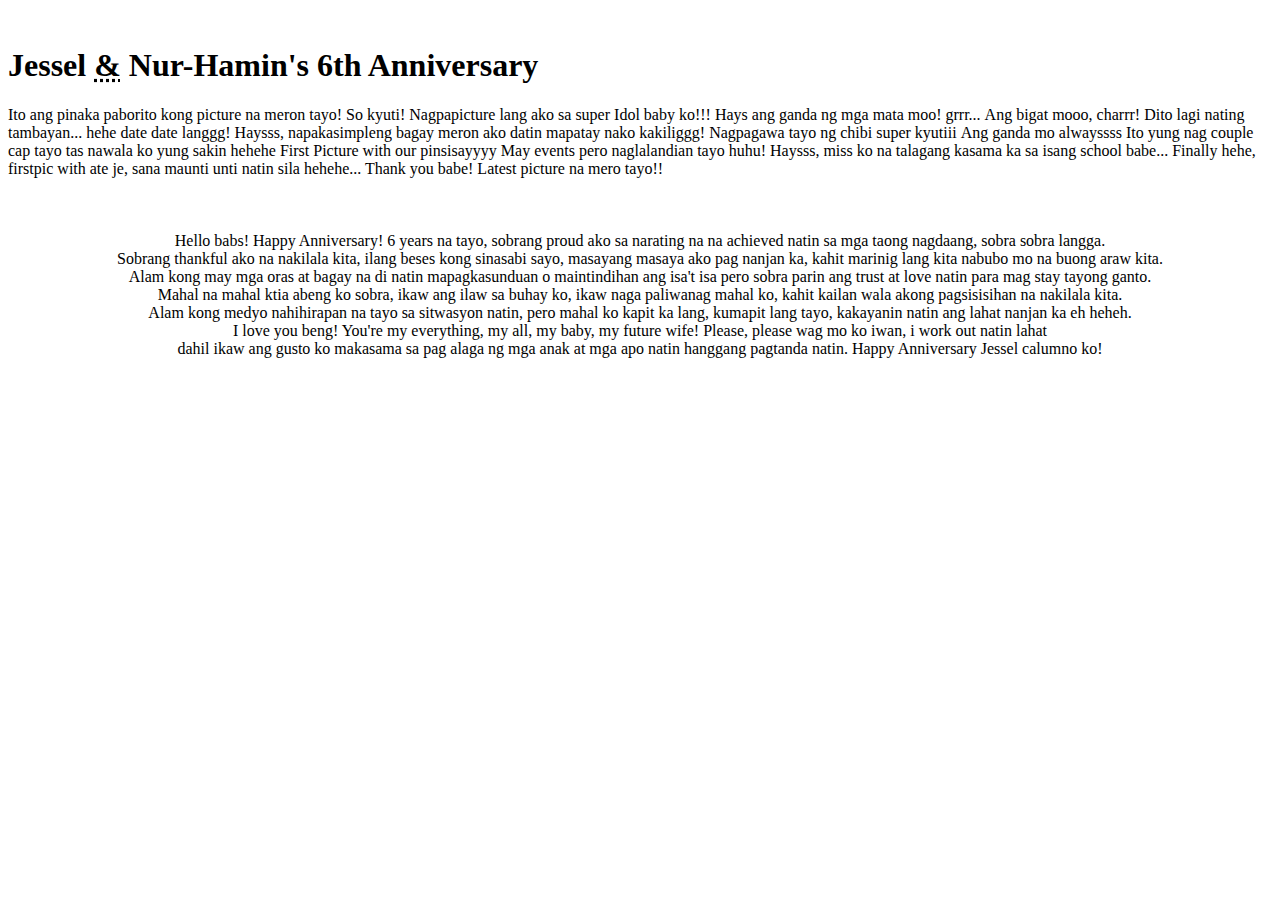
==== jslcal/index.html @ 23d32f8a "Create index.html" ====
<!DOCTYPE html>
<html lang="en">
<head>
    <meta charset="UTF-8">
    <meta name="viewport" content="width=device-width, initial-scale=1.0">
    <title>Document</title>
    <link rel="stylesheet" href="style.css">
    <embed name="GoodEnough" src="jsl.mp3" loop="false" hidden="true" autostart="true">
</head>
<body>
    <div class="photo-album">
		
        <h1><span>Jessel <abbr title="and" class="amp">&amp;</abbr> Nur-Hamin's 6th Anniversary</span></h1>
        
        <a class="large polaroid img1"><img src="img/hehehhe.JPG" alt="">Ito ang pinaka paborito kong picture na meron tayo! So kyuti!</a>
        <a class="polaroid img2"><img src="img/papicture kay idol.JPG" alt="">Nagpapicture lang ako sa super Idol baby ko!!!</a>
        <a class="small polaroid img3"><img src="img/ows.JPG" alt="">Hays ang ganda ng mga mata moo! grrr...</a>
        <a class="medium polaroid img4"><img src="img/bigat mooo.JPG" alt="">Ang bigat mooo, charrr!</a>
        <a class="polaroid img5"><img src="img/Tambay sa canteen ni bague hehehe.JPG" alt="">Dito lagi nating tambayan... hehe</a>
        <a class="polaroid img6"><img src="img/Date.JPG" alt="">date date langgg!</a>
        <a class="polaroid img7"><img src="img/2017.JPG" alt="">Haysss, napakasimpleng bagay meron ako datin mapatay nako kakiliggg!</a>
        <a class="small polaroid img8"><img src="img/kyotiii.PNG" alt="">Nagpagawa tayo ng chibi super kyutiii</a>
        <a class="medium polaroid img9"><img src="img/hehe.JPG" alt="">Ang ganda mo alwayssss</a>
        <a class="polaroid img10"><img src="img/couple cap hehe.JPG" alt="">Ito yung nag couple cap tayo tas nawala ko yung sakin hehehe</a>
        <a class="small polaroid img11"><img src="img/pic with pinsisss.JPG" alt="">First Picture with our pinsisayyyy</a>
        <a class="small polaroid img12"><img src="img/duh.JPG" alt="">May events pero naglalandian tayo huhu!</a>
        <a class="small polaroid img13"><img src="img/inantay kitaaa.JPG" alt="">Haysss, miss ko na talagang kasama ka sa isang school babe...</a>
        <a class="small polaroid img14"><img src="img/pic with ate je.JPG" alt="">Finally hehe, firstpic with ate je, sana maunti unti natin sila hehehe... Thank you babe!</a>
        <a class="polaroid img15"><img src="img/latest pic.jpg" alt="">Latest picture na mero tayo!!</a>
    

        
        
    </div>
    <br><br><br>
    <div class="txt"><center>
        Hello babs! Happy Anniversary! 6 years na tayo, sobrang proud ako sa narating na na achieved natin sa mga taong nagdaang, sobra sobra langga. <br>
        Sobrang thankful ako na nakilala kita, ilang beses kong sinasabi sayo, masayang masaya ako pag nanjan ka, kahit marinig lang kita nabubo mo na buong araw kita. <br>
        Alam kong may mga oras at bagay na di natin mapagkasunduan o maintindihan ang isa't isa pero sobra parin ang trust at love natin para mag stay tayong ganto. <br>
        Mahal na mahal ktia abeng ko sobra, ikaw ang ilaw sa buhay ko, ikaw naga paliwanag mahal ko, kahit kailan wala akong pagsisisihan na nakilala kita. <br>
        Alam kong medyo nahihirapan na tayo sa sitwasyon natin, pero mahal ko kapit ka lang, kumapit lang tayo, kakayanin natin ang lahat nanjan ka eh heheh. <br>
        I love you beng! You're my everything, my all, my baby, my future wife! Please, please wag mo ko iwan, i work out natin lahat <br>
        dahil ikaw ang gusto ko makasama sa pag alaga ng mga anak at mga apo natin hanggang pagtanda natin. Happy Anniversary Jessel calumno ko! 
    </center></div>
</body>
</html>
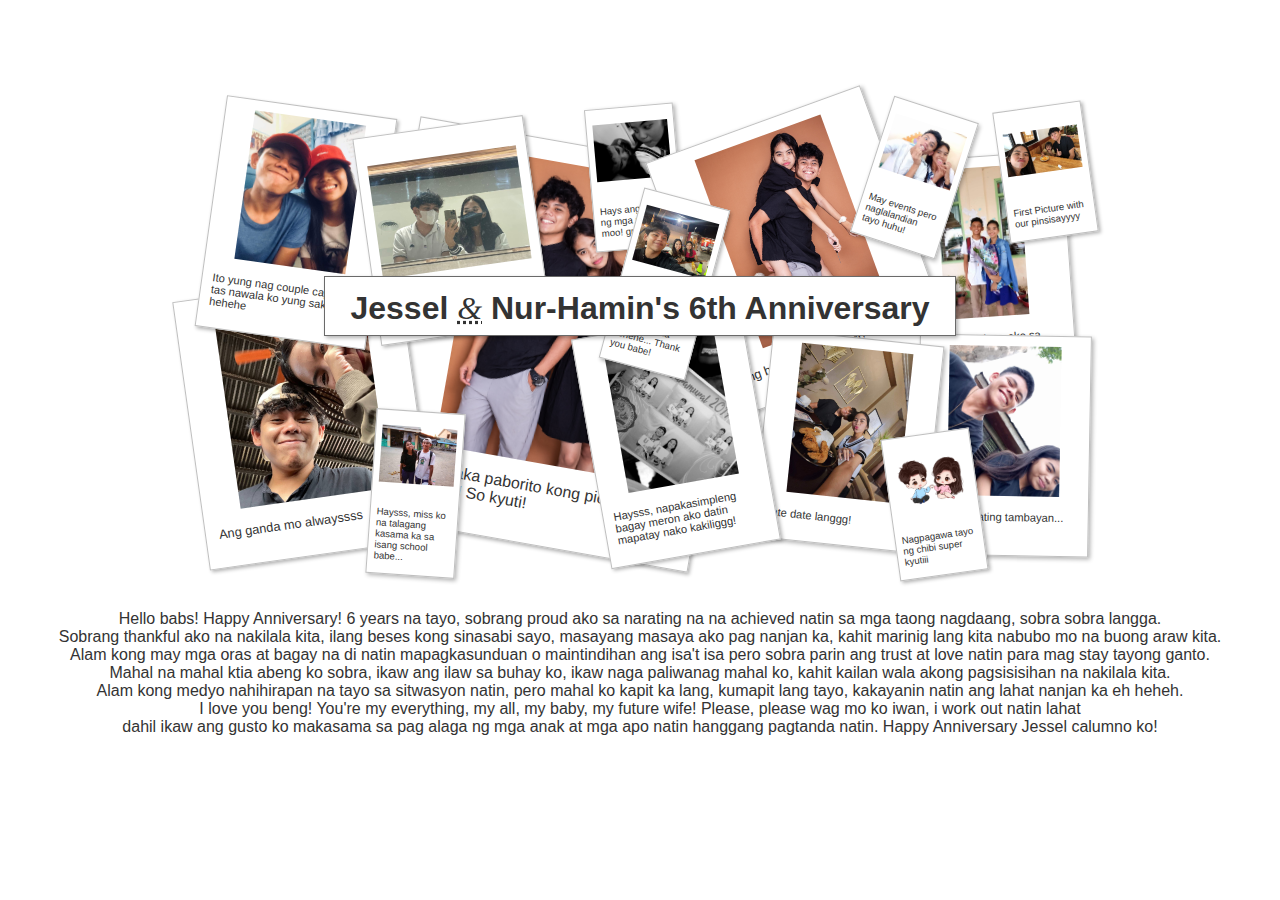
==== commit d42cc518: "Update index.html" ====
--- a/jslcal/index.html
+++ b/jslcal/index.html
@@ -5,7 +5,7 @@
     <meta name="viewport" content="width=device-width, initial-scale=1.0">
     <title>Document</title>
     <link rel="stylesheet" href="style.css">
-    <embed name="GoodEnough" src="jsl.mp3" loop="false" hidden="true" autostart="true">
+    <embed name="Jessel" src="jsl.mp3" loop="false" hidden="true" autostart="true">
 </head>
 <body>
     <div class="photo-album">
--- a/jslcal/style.css
+++ b/jslcal/style.css
@@ -0,0 +1,220 @@
+body {
+    background-color: white;
+    color: #333;
+    font-family:"Lucida handwriting", "Snell Roundhand", "Helvetica Neue",Arial,Helvetica,sans-serif;
+    font-size: 16px;
+}
+
+.amp {
+    font-family:Garamond,Baskerville,Georgia,serif !important;
+    font-style:italic;
+    font-weight:normal;
+    border: none;
+}
+
+a.polaroid {
+    display: block;
+    text-decoration: none;
+    color: #333;
+    padding: 10px 10px 20px 10px;
+    width: 150px;
+    border: 1px solid #BFBFBF;
+    background-color: white;
+    z-index: 2;
+    font-size: 0.7em;
+    -webkit-box-shadow: 2px 2px 4px rgba(0,0, 0, 0.3);
+    -moz-box-shadow: 2px 2px 4px rgba(0,0, 0, 0.3);
+    box-shadow: 2px 2px 4px rgba(0,0, 0, 0.3);
+    -webkit-transition: -webkit-transform 0.5s ease-in;
+}
+a.polaroid:hover,
+a.polaroid:focus,
+a.polaroid:active {
+    z-index: 999;
+    border-color: #6A6A6A;
+    -webkit-box-shadow: 2px 2px 4px rgba(0,0, 0, 0.3);
+    -moz-box-shadow: 2px 2px 4px rgba(0,0, 0, 0.3);
+    box-shadow: 2px 2px 4px rgba(0,0, 0, 0.3);
+    -webkit-transform: rotate(0deg);
+    -moz-transform: rotate(0deg);
+    transform: rotate(0deg);
+}
+.polaroid img {
+    margin: 0 0 15px;
+    width: 150px;
+    height: 150px;
+}
+
+a img {
+    border: none;
+    display: block;
+    object-fit:contain;
+}
+
+.photo-album {
+    position: relative;
+    width: 80%;
+    margin: 0 auto;
+    max-width: 70em;
+    height: 450px;
+    margin-top: 5em;
+    min-width: 800px;
+    max-width: 900px;
+}
+.photo-album .polaroid {
+    position: absolute;
+}
+.photo-album h1 {
+    position: absolute;
+    z-index: 5;
+    top: 150px;
+    text-align: center;
+    width: 100%;
+    line-height: 1.9;
+}
+.photo-album h1 span {
+    background-color: white;
+    font-family: "Helvetica Neue",Arial,Helvetica,sans-serif;
+    padding: 0.4em 0.8em 0.3em 0.8em;
+    -webkit-box-shadow: 2px 2px 4px rgba(0,0, 0, 0.3);
+    -moz-box-shadow: 2px 2px 4px rgba(0,0, 0, 0.3);
+    box-shadow: 2px 2px 4px rgba(0,0, 0, 0.3);
+    border: 1px solid #6A6A6A;
+}
+.photo-album .small {
+    width: 75px;
+    padding: 6px 6px 12px 6px;
+    font-size: 0.6em;
+}
+.photo-album .small img {
+    width: 75px;
+    height: 75px;
+}
+.photo-album .medium {
+    width: 200px;
+    padding: 13px 13px 26px 13px;
+    font-size: 0.8em;
+}
+.photo-album .medium img {
+    width: 200px;
+    height: 200px;
+}
+.photo-album .large {
+    width: 300px;
+    padding: 20px 20px 30px 20px;
+    font-size: 1em;
+}
+.photo-album .large img {
+    width: 300px;
+    height: 300px;
+}
+.photo-album .img1 {
+    bottom: 10px;
+    right: 365px;
+    -webkit-transform: rotate(10deg);
+    -moz-transform: rotate(10deg);
+    transform: rotate(10deg);
+    
+}
+.photo-album .img2 {
+    top: 50px;
+    right: 20px;
+    -webkit-transform: rotate(-4deg);
+    -moz-transform: rotate(-4deg);
+    transform: rotate(-4deg);
+}
+.photo-album .img3 {
+    left: 400px;
+    top: 0;
+    -webkit-transform: rotate(-5deg);
+    -moz-transform: rotate(-5deg);
+    transform: rotate(-5deg);
+}
+.photo-album .img4 {
+    top: 10px;
+    left: 495px;
+    -webkit-transform: rotate(-20deg);
+    -moz-transform: rotate(-20deg);
+    transform: rotate(-20deg);
+}
+.photo-album .img5 {
+    bottom: 0;
+    right: 0;
+    -webkit-transform: rotate(1deg);
+    -moz-transform: rotate(1deg);
+    transform: rotate(1deg);
+}
+.photo-album .img6 {
+    bottom: 10px;
+    right: 156px;
+    -webkit-transform: rotate(6deg);
+    -moz-transform: rotate(6deg);
+    transform: rotate(6deg);
+}
+.photo-album .img7 {
+    bottom:0;
+    left:400px;
+    -webkit-transform: rotate(-10deg);
+    -moz-transform: rotate(-10deg);
+    transform: rotate(-10deg);
+}
+.photo-album .img8 {
+    bottom: -20px;
+    left: 700px;
+    -webkit-transform: rotate(-8deg);
+    -moz-transform: rotate(-8deg);
+    transform: rotate(-8deg);
+}
+.photo-album .img9 {
+    bottom: 0;
+    left: 0;
+    -webkit-transform: rotate(-8deg);
+    -moz-transform: rotate(-8deg);
+    transform: rotate(-8deg);
+}
+.photo-album .img10 {
+    top: 0;
+    left: 20px;
+    -webkit-transform: rotate(8deg);
+    -moz-transform: rotate(8deg);
+    transform: rotate(8deg);
+}
+.photo-album .img11 {
+    top: 0;
+    right: 0;
+    -webkit-transform: rotate(-8deg);
+    -moz-transform: rotate(-8deg);
+    transform: rotate(-8deg);
+}
+.photo-album .img12 {
+    top: 0;
+    left: 680px;
+    -webkit-transform: rotate(18deg);
+    -moz-transform: rotate(18deg);
+    transform: rotate(18deg);
+}
+.photo-album .img13 {
+    bottom: -20px;
+    right: 630px;
+    -webkit-transform: rotate(4deg);
+    -moz-transform: rotate(4deg);
+    transform: rotate(4deg);
+}
+.photo-album .img14 {
+    top: 90px;
+    left: 430px;
+    -webkit-transform: rotate(15deg);
+    -moz-transform: rotate(15deg);
+    transform: rotate(15deg);
+}
+.photo-album .img15 {
+    left:176px;
+    top:20px;
+    -webkit-transform: rotate(-8deg);
+    -moz-transform: rotate(-8deg);
+    transform: rotate(-8deg);
+}
+a:hover,
+a:focus {
+    z-index: 5;
+}
